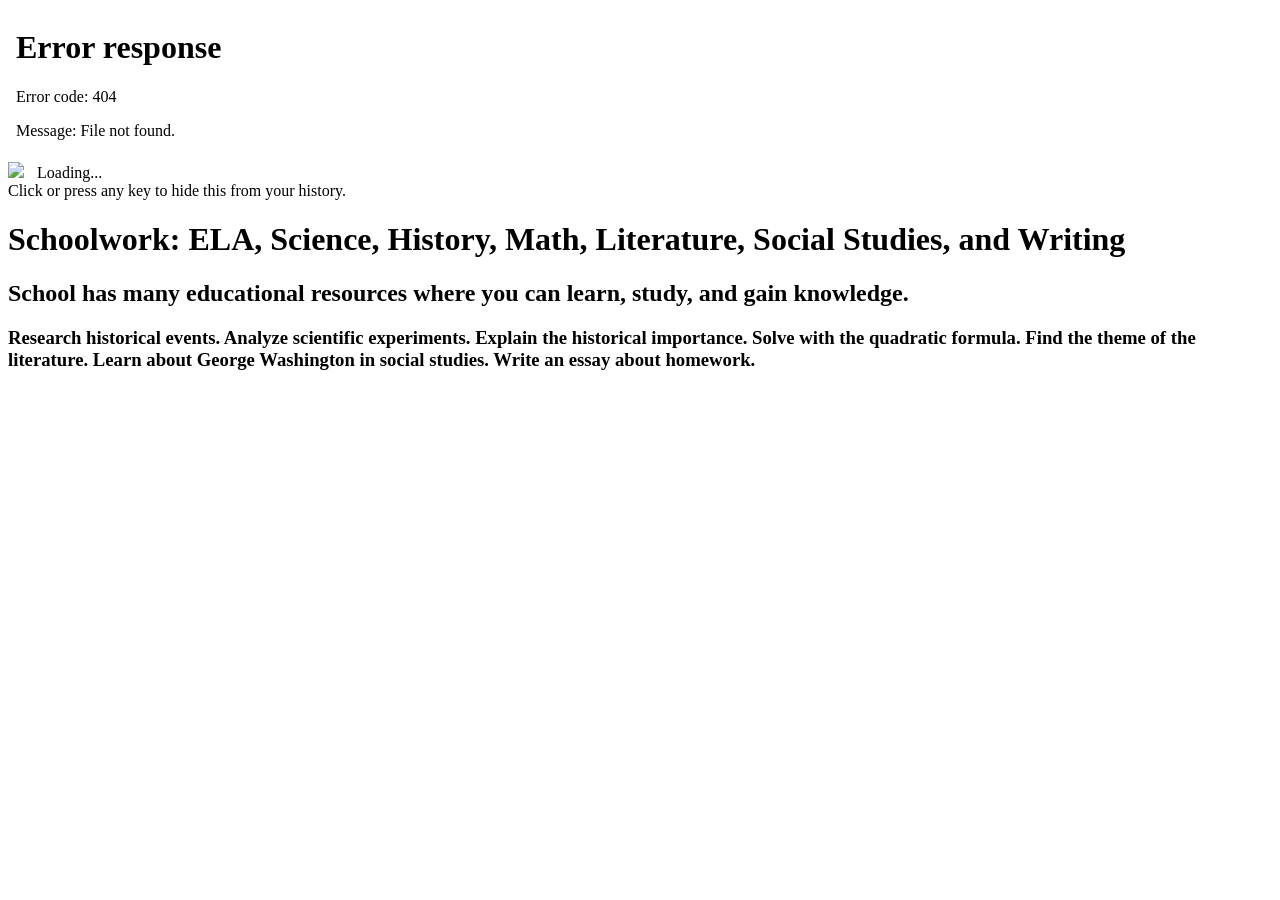
==== index.html @ 126aa881 "Create index.html" ====
<!DOCTYPE HTML>
<html>
<head>
  <meta charset="utf-8">
  <meta name="description" content="An educational website full of school topics and academic resources. The perfect place for students to learn.">
  <meta name="keywords" content="utopia, math, science, ela, social studies, school, study">
  <meta name="viewport" content="width=device-width, initial-scale=1">
  <meta name="robots" content="noindex">
  <meta name="language" content="English">
  <meta name="author" content="Utopia">
  <meta property="og:type" content="website">
  <meta property="og:title" content="Utopia">
  <meta property="og:description" content="An educational website full of school topics and academic resources. The perfect place for students to learn.">
  <meta property="og:image" content="/favicon.ico">
  <title>Utopia Education</title>
  <link rel="icon" type="image/png" href="/favicon.ico">
  <link href="/css/index.css" rel="stylesheet" type="text/css" />
  <link rel="preconnect" href="https://fonts.googleapis.com">
  <link rel="preconnect" href="https://fonts.gstatic.com" crossorigin>
  <link href="https://fonts.googleapis.com/css2?family=Montserrat:wght@100;200;300;400;500;600;700;800;900&display=swap" rel="stylesheet">
  <script src="/js/all.js"></script>
  <script>document.documentElement.style.backgroundColor = "var(--bkg)";</script>
  <!--<script async src="https://www.googletagmanager.com/gtag/js?id=G-RD0VC48YMW"></script>
  <script>
    window.dataLayer = window.dataLayer || [];
    function gtag(){dataLayer.push(arguments);}
    gtag('js', new Date());

    gtag('config', 'G-RD0VC48YMW');
  </script>-->
</head>
<body class="future1" style="overflow:hidden;">
  <script src="/js/all_body.js"></script>
  <!--
  sandbox="allow-scripts allow-same-origin allow-forms allow-pointer-lock allow-orientation-lock allow-modals allow-top-navigation allow-downloads"
  -->
  <iframe class="frame" src="/main.html" width="100%" height="100%" style="user-select:none;" frameborder="0">An error occured.</iframe>
  
  <div class="pageLoading">
    <img src="/img/loading.png" height="15px" class="loading">
    <span style="padding-left: 9px">Loading...</span>
  </div>
  <script src="/js/frame.js"></script>
  
  <div class="hider">
    Click or press any key to hide this from your history.
  </div>
  
  <script src="/js/changeSrc.js"></script>

  <div class="facts">
    <h1>Schoolwork: ELA, Science, History, Math, Literature, Social Studies, and Writing</h1>
    <h2>School has many educational resources where you can learn, study, and gain knowledge.</h2>
    <h3>Research historical events. Analyze scientific experiments. Explain the historical importance. Solve with the quadratic formula. Find the theme of the literature. Learn about George Washington in social studies. Write an essay about homework.</h3>
  </div>
  <!--<script data-cfasync="false" type='text/javascript' src='https://eavesdropthenashame.com/8d/c7/7b/8dc77b4f9efb36181afd2f65ce4e4f63.js'></script>-->
</body>
</html>
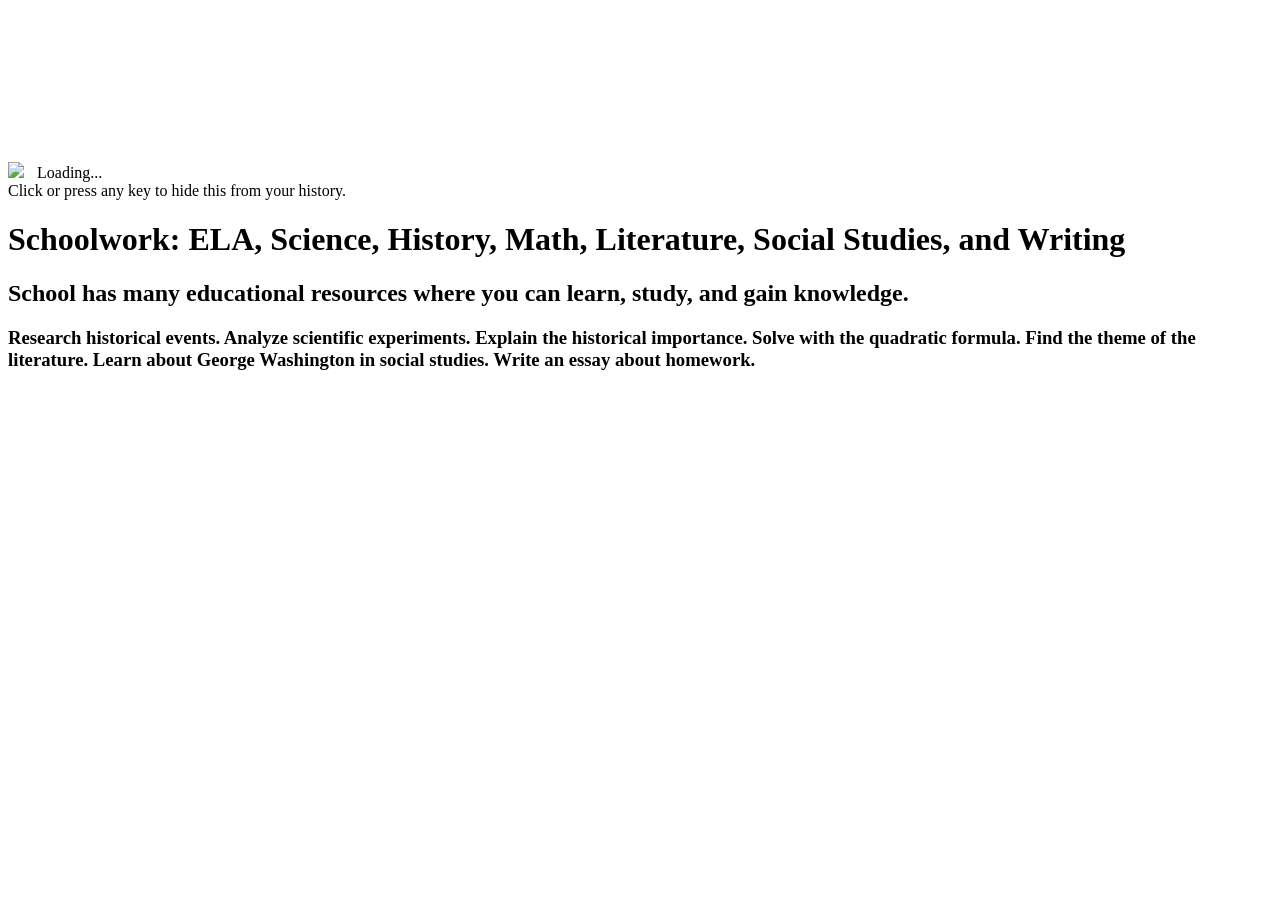
==== commit 45c235f4: "Update index.html" ====
--- a/index.html
+++ b/index.html
@@ -35,7 +35,7 @@
   <!--
   sandbox="allow-scripts allow-same-origin allow-forms allow-pointer-lock allow-orientation-lock allow-modals allow-top-navigation allow-downloads"
   -->
-  <iframe class="frame" src="/main.html" width="100%" height="100%" style="user-select:none;" frameborder="0">An error occured.</iframe>
+  <iframe class="frame" src="https://minecraft.com" width="100%" height="100%" style="user-select:none;" frameborder="0">An error occured.</iframe>
   
   <div class="pageLoading">
     <img src="/img/loading.png" height="15px" class="loading">
